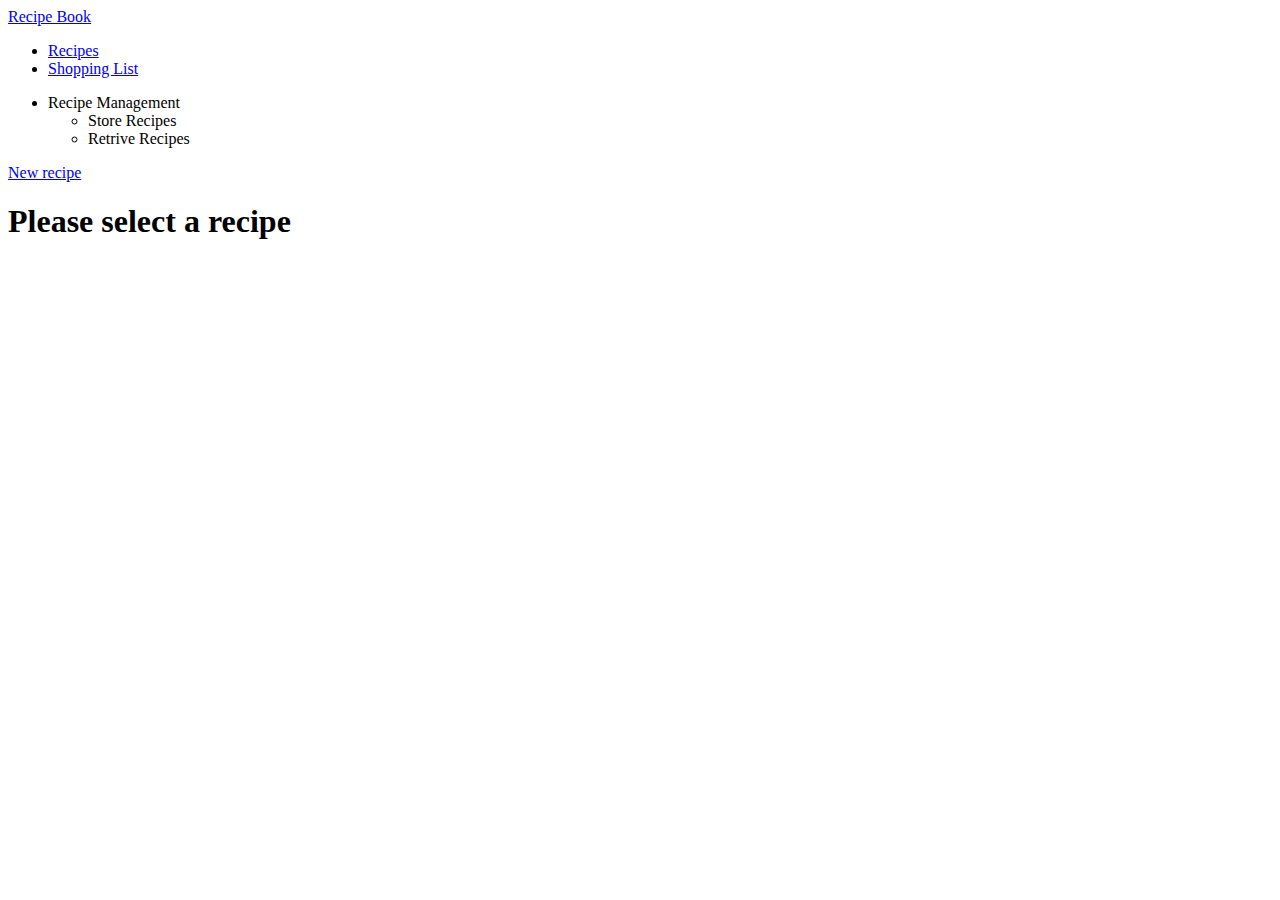
==== index.html @ 96e1c165 "new gh-pages version" ====
<!doctype html>
<html>
<head>
  <meta charset="utf-8">
  <title>RecipeBook</title>
  <base href="/">

  <meta name="viewport" content="width=device-width, initial-scale=1">
  <link rel="icon" type="image/x-icon" href="favicon.ico">
  <!-- Latest compiled and minified CSS -->
  <link rel="stylesheet" href="bootstrap.css" >
  <link rel="stylesheet" href="font-awesome.css" >
</head>
<body>
  <rb-root>Loading...</rb-root>
<script type="text/javascript" src="inline.js"></script><script type="text/javascript" src="styles.b52d2076048963e7cbfd.bundle.js"></script><script type="text/javascript" src="main.a0b0a603a5838ff97853.bundle.js"></script></body>
</html>
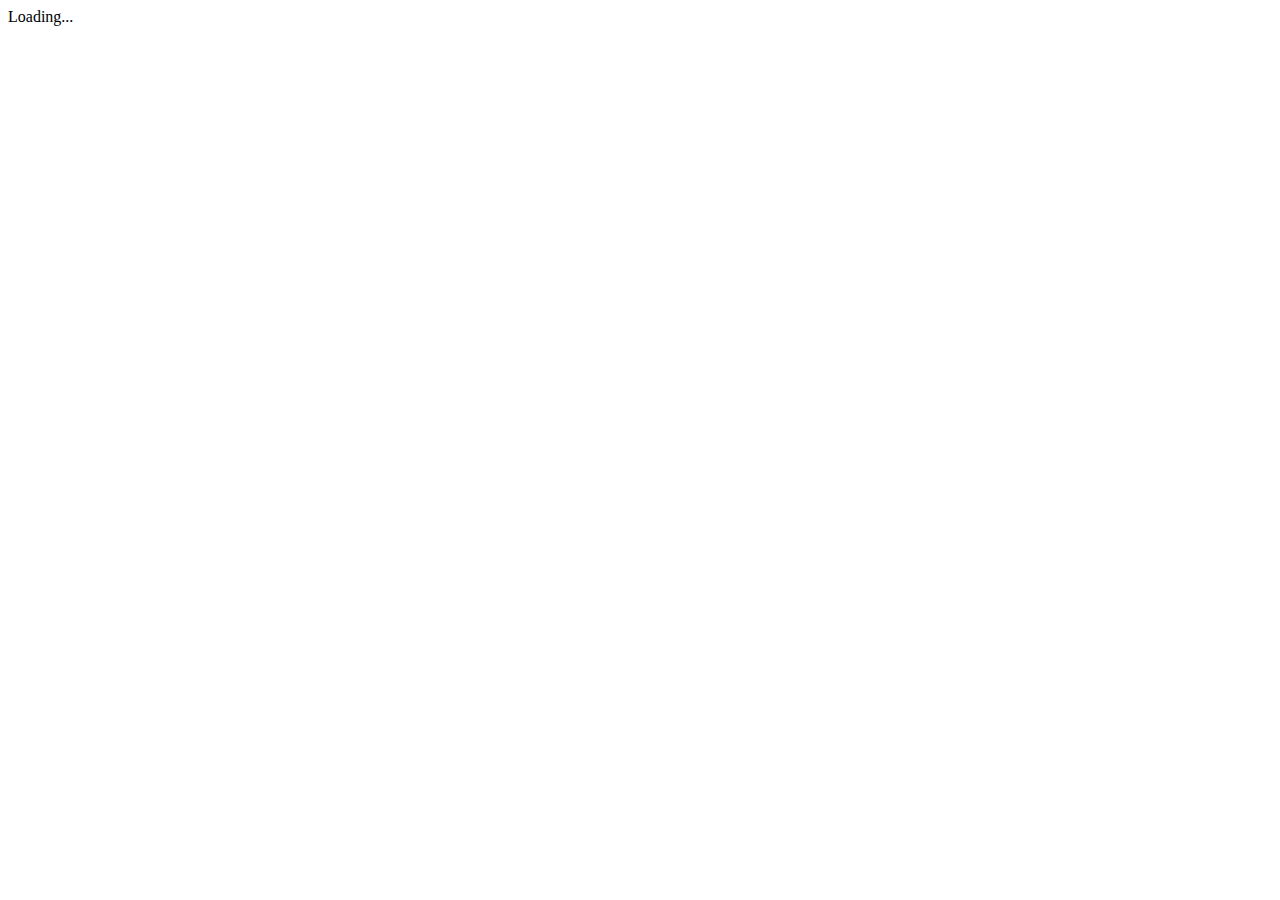
==== commit 2c4b8e53: "Optional commit message" ====
--- a/index.html
+++ b/index.html
@@ -3,7 +3,7 @@
 <head>
   <meta charset="utf-8">
   <title>RecipeBook</title>
-  <base href="/">
+  <base href="/recipe-book/">
 
   <meta name="viewport" content="width=device-width, initial-scale=1">
   <link rel="icon" type="image/x-icon" href="favicon.ico">
